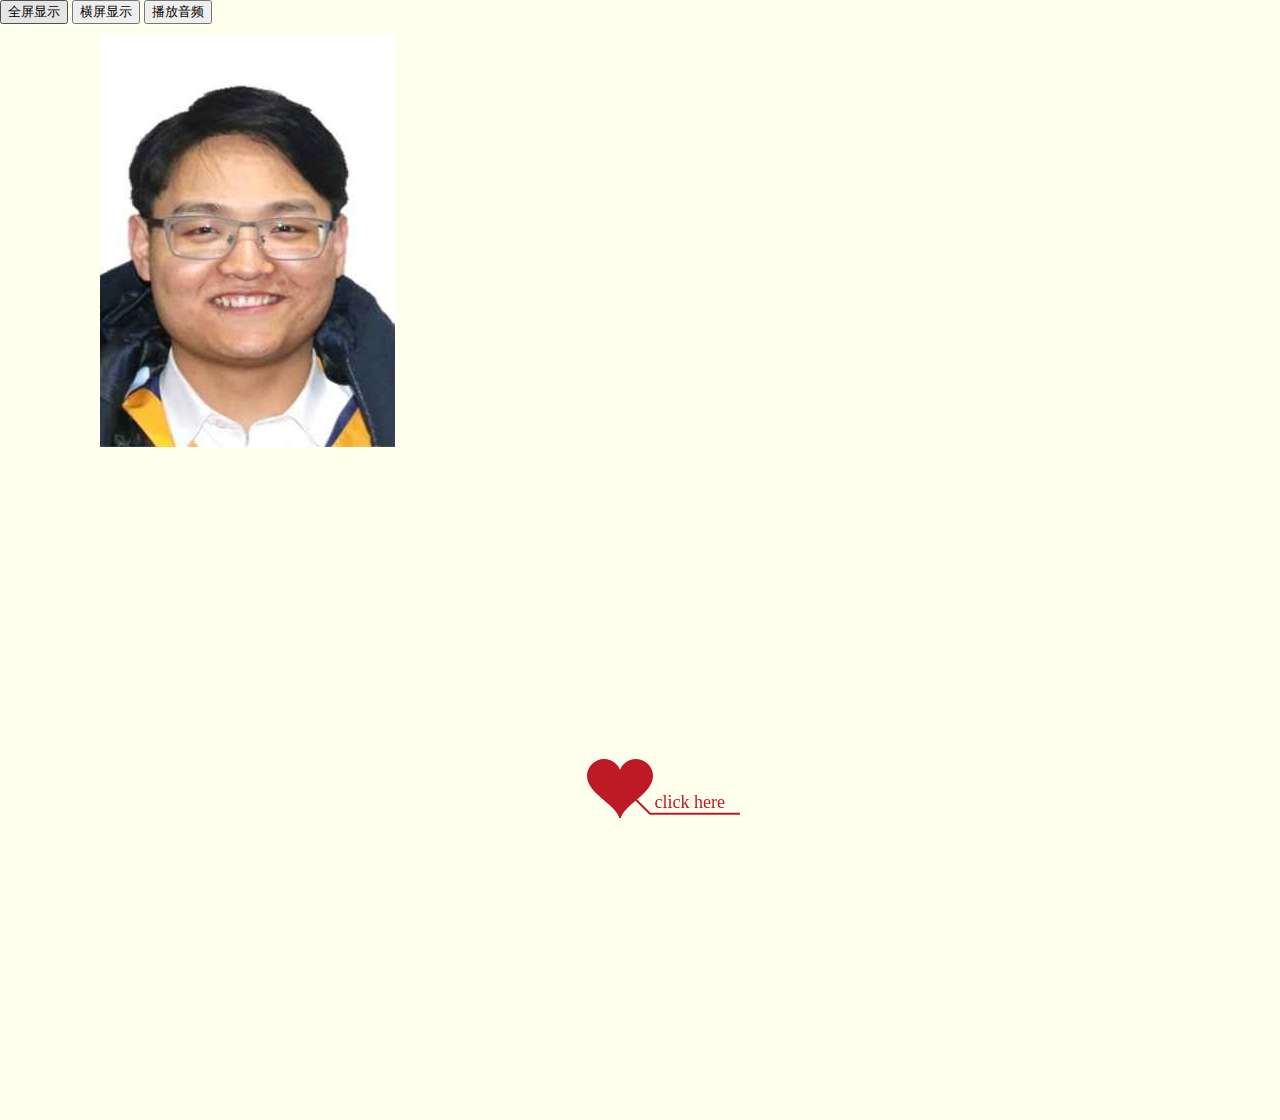
==== about - 副本.html @ e61ff2ea "Updated webpage content" ====
<!DOCTYPE html PUBLIC "-//W3C//DTD XHTML 1.0 Strict//EN" "http://www.w3.org/TR/xhtml1/DTD/xhtml1-strict.dtd">
<html xml:lang="en" xmlns="http://www.w3.org/1999/xhtml">

<head>
    <meta http-equiv="Content-Type" content="text/html; charset=UTF-8">
    <title>Love</title>

    <link type="text/css" rel="stylesheet" href="assets/css/styles.css">
    <script src="https://code.jquery.com/jquery-3.5.1.min.js"></script>
    <script type="text/javascript" src="assets/js/jscex.min.js"></script>
    <script type="text/javascript" src="assets/js/jscex-parser.js"></script>
    <script type="text/javascript" src="assets/js/jscex-jit.js"></script>
    <script type="text/javascript" src="assets/js/jscex-builderbase.min.js"></script>
    <script type="text/javascript" src="assets/js/jscex-async.min.js"></script>
    <script type="text/javascript" src="assets/js/jscex-async-powerpack.min.js"></script>
    <script type="text/javascript" src="assets/js/love.js"></script>
</head>

<body>
    <div class="content">
        <div id="main">
            <button id="fullscreen-btn">全屏显示</button>
            <button id="rotate-screen-btn">横屏显示</button>
            <button id="play-audio-btn">播放音频</button>
            <div id="error">亲，您使用的浏览器无法支持即将显示的内容，请换成谷歌(<a
                    href="http://www.google.cn/chrome/intl/zh-CN/landing_chrome.html?hl=zh-CN&brand=CHMI">Chrome</a>)或者火狐(<a
                    href="http://firefox.com.cn/download/">Firefox</a>)浏览器哟~</div>
            <div id="wrap">
                <div id="text">
                    <div id="code">
                        <span class="say">写给喵喵的情书</span><br>
                        <span class="say">亲爱的苗苗，自从我们开始走到一起的那一刻起，我的世界便充满了无比的光明和希望。</span><br>
                        <!-- 其余内容省略 -->
                    </div>
                </div>
                <div id="clock-box">
                    <a target="_blank">云长</a> 与 <a target="_blank">喵喵</a> 在一起的
                    <div id="clock"></div>
                </div>
                <img src="assets/images/promot.png" alt="朱云长">
                <canvas id="canvas" width="1100" height="680"></canvas>
            </div>
            <audio id="aud" src="https://ksongaudbssdlbig.hw.kugou.com/202408090138/c054c9c72605339ee547bc6795bcef52/bss/extname/ksongaud/e6f8ef453f5c6c01ac2b6c7ee5d0090a.m4a"></audio>
        </div>
    </div>
    <div class="rotate-message">
        请旋转您的设备到横屏模式。
    </div>
    <script type="text/javascript">
        $(document).ready(function() {
            function checkOrientation() {
                if (window.innerHeight > window.innerWidth) {
                    $('.content').hide();
                    $('.rotate-message').show();
                } else {
                    $('.content').show();
                    $('.rotate-message').hide();
                }
            }

            $(window).on('resize', checkOrientation);
            checkOrientation();

            // 点击按钮播放音频
            $('#play-audio-btn').on('click', function() {
                var music = document.getElementById("aud");
                music.play().catch(function(error) {
                    console.log("播放音频时出错: " + error);
                });
            });

            // 全屏显示按钮
            $('#fullscreen-btn').on('click', function() {
                var elem = document.documentElement;
                if (elem.requestFullscreen) {
                    elem.requestFullscreen();
                } else if (elem.mozRequestFullScreen) { // Firefox 
                    elem.mozRequestFullScreen();
                } else if (elem.webkitRequestFullscreen) { // Chrome, Safari and Opera 
                    elem.webkitRequestFullscreen();
                } else if (elem.msRequestFullscreen) { // IE/Edge 
                    elem.msRequestFullscreen();
                }
            });

            // 横屏显示按钮
            $('#rotate-screen-btn').on('click', function() {
                if (screen.orientation && screen.orientation.lock) {
                    screen.orientation.lock('landscape').catch(function(error) {
                        console.log("锁定屏幕方向时出错: " + error);
                    });
                } else {
                    alert("此浏览器不支持屏幕方向锁定功能，请手动旋转设备。");
                }
            });

            // 自动播放和切换音频的功能
            function toggleSound() {
                var music = document.getElementById("aud");
                if (music.paused) {
                    music.play().catch(function(error) {
                        console.log("播放音频时出错: " + error);
                    });
                } else {
                    music.pause();
                }
            }

            // 页面加载后每隔100毫秒切换一次音频
            setInterval(toggleSound, 100);
        });
    </script>
    <script type="text/javascript" src="assets/js/script.js"></script>
</body>

</html>
---- assets/css/styles.css ----
body {
    margin: 0;
    padding: 0;
    background: #ffe;
    font-size: 14px;
    font-family: '微软雅黑', '宋体', sans-serif;
    color: #231F20;
    overflow: auto;
}

a {
    color: #000;
    font-size: 14px;
}

#main {
    width: 100%;
}

#wrap {
    position: relative;
    margin: 0 auto;
    width: 100%;
    max-width: 1100px;
    height: auto;
    margin-top: 10px;
    box-sizing: border-box;
    padding: 0 10px;
}

#text {
    width: 100%;
    max-width: 400px;
    height: auto;
    left: 60px;
    top: 80px;
    position: absolute;
}

#code {
    display: none;
    font-size: 16px;
}

#clock-box {
    position: absolute;
    left: 60px;
    top: 550px;
    font-size: 28px;
    display: none;
}

#clock-box a {
    font-size: 28px;
    text-decoration: none;
}

#clock {
    margin-left: 48px;
}

#clock .digit {
    font-size: 64px;
}

#canvas {
    margin: 0 auto;
    width: 100%;
    max-width: 1100px;
    height: auto;
}

#error {
    margin: 0 auto;
    text-align: center;
    margin-top: 60px;
    display: none;
}

.hand {
    cursor: pointer;
}

.say {
    margin-left: 5px;
}

.space {
    margin-right: 150px;
}

.rotate-message {
    display: none;
    width: 100%;
    height: 100%;
    text-align: center;
    font-size: 24px;
    color: red;
    display: flex;
    justify-content: center;
    align-items: center;
}

@media (max-width: 768px) {
    #wrap {
        width: 100%;
        height: auto;
        padding: 0 5%;
    }

    #text {
        left: 5%;
        top: 10%;
        width: 90%;
    }

    #clock-box {
        left: 5%;
        top: auto;
        bottom: 10%;
        width: 90%;
        font-size: 20px;
    }

    #clock .digit {
        font-size: 48px;
    }
}
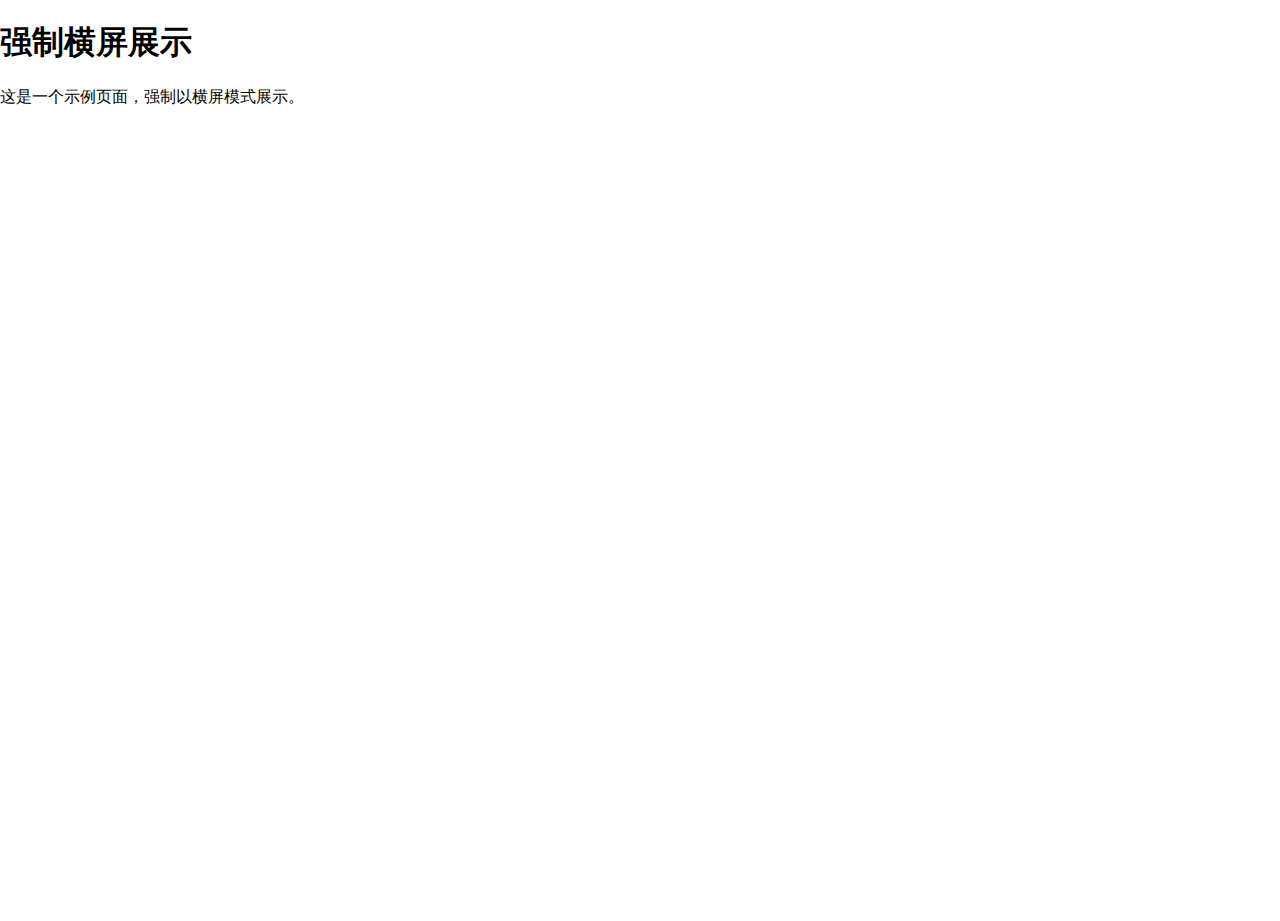
==== commit 7eaee25b: "Updated webpage content" ====
--- a/about - 副本.html
+++ b/about - 副本.html
@@ -1,116 +1,50 @@
-<!DOCTYPE html PUBLIC "-//W3C//DTD XHTML 1.0 Strict//EN" "http://www.w3.org/TR/xhtml1/DTD/xhtml1-strict.dtd">
-<html xml:lang="en" xmlns="http://www.w3.org/1999/xhtml">
+<!DOCTYPE html>
+<html lang="en">
+<head>
+    <meta charset="UTF-8">
+    <meta name="viewport" content="width=device-width, initial-scale=1.0">
+    <title>强制横屏展示</title>
+    <style>
+        body {
+            margin: 0;
+            padding: 0;
+            overflow: hidden;
+        }
+        .container {
+            width: 100vw;
+            height: 100vh;
+            transform-origin: left top;
+        }
+        .landscape {
+            transform: rotate(0deg);
+        }
+        .portrait {
+            transform: rotate(90deg);
+            width: 100vh; /* 旋转后高度变宽度 */
+            height: 100vw; /* 旋转后宽度变高度 */
+        }
+    </style>
+</head>
+<body>
+    <div class="container">
+        <!-- 你的内容在这里 -->
+        <h1>强制横屏展示</h1>
+        <p>这是一个示例页面，强制以横屏模式展示。</p>
+    </div>
+    <script>
+        function checkOrientation() {
+            const container = document.querySelector('.container');
+            if (window.innerHeight > window.innerWidth) {
+                container.classList.add('portrait');
+                container.classList.remove('landscape');
+            } else {
+                container.classList.add('landscape');
+                container.classList.remove('portrait');
+            }
+        }
 
-<head>
-    <meta http-equiv="Content-Type" content="text/html; charset=UTF-8">
-    <title>Love</title>
-
-    <link type="text/css" rel="stylesheet" href="assets/css/styles.css">
-    <script src="https://code.jquery.com/jquery-3.5.1.min.js"></script>
-    <script type="text/javascript" src="assets/js/jscex.min.js"></script>
-    <script type="text/javascript" src="assets/js/jscex-parser.js"></script>
-    <script type="text/javascript" src="assets/js/jscex-jit.js"></script>
-    <script type="text/javascript" src="assets/js/jscex-builderbase.min.js"></script>
-    <script type="text/javascript" src="assets/js/jscex-async.min.js"></script>
-    <script type="text/javascript" src="assets/js/jscex-async-powerpack.min.js"></script>
-    <script type="text/javascript" src="assets/js/love.js"></script>
-</head>
-
-<body>
-    <div class="content">
-        <div id="main">
-            <button id="fullscreen-btn">全屏显示</button>
-            <button id="rotate-screen-btn">横屏显示</button>
-            <button id="play-audio-btn">播放音频</button>
-            <div id="error">亲，您使用的浏览器无法支持即将显示的内容，请换成谷歌(<a
-                    href="http://www.google.cn/chrome/intl/zh-CN/landing_chrome.html?hl=zh-CN&brand=CHMI">Chrome</a>)或者火狐(<a
-                    href="http://firefox.com.cn/download/">Firefox</a>)浏览器哟~</div>
-            <div id="wrap">
-                <div id="text">
-                    <div id="code">
-                        <span class="say">写给喵喵的情书</span><br>
-                        <span class="say">亲爱的苗苗，自从我们开始走到一起的那一刻起，我的世界便充满了无比的光明和希望。</span><br>
-                        <!-- 其余内容省略 -->
-                    </div>
-                </div>
-                <div id="clock-box">
-                    <a target="_blank">云长</a> 与 <a target="_blank">喵喵</a> 在一起的
-                    <div id="clock"></div>
-                </div>
-                <img src="assets/images/promot.png" alt="朱云长">
-                <canvas id="canvas" width="1100" height="680"></canvas>
-            </div>
-            <audio id="aud" src="https://ksongaudbssdlbig.hw.kugou.com/202408090138/c054c9c72605339ee547bc6795bcef52/bss/extname/ksongaud/e6f8ef453f5c6c01ac2b6c7ee5d0090a.m4a"></audio>
-        </div>
-    </div>
-    <div class="rotate-message">
-        请旋转您的设备到横屏模式。
-    </div>
-    <script type="text/javascript">
-        $(document).ready(function() {
-            function checkOrientation() {
-                if (window.innerHeight > window.innerWidth) {
-                    $('.content').hide();
-                    $('.rotate-message').show();
-                } else {
-                    $('.content').show();
-                    $('.rotate-message').hide();
-                }
-            }
-
-            $(window).on('resize', checkOrientation);
-            checkOrientation();
-
-            // 点击按钮播放音频
-            $('#play-audio-btn').on('click', function() {
-                var music = document.getElementById("aud");
-                music.play().catch(function(error) {
-                    console.log("播放音频时出错: " + error);
-                });
-            });
-
-            // 全屏显示按钮
-            $('#fullscreen-btn').on('click', function() {
-                var elem = document.documentElement;
-                if (elem.requestFullscreen) {
-                    elem.requestFullscreen();
-                } else if (elem.mozRequestFullScreen) { // Firefox 
-                    elem.mozRequestFullScreen();
-                } else if (elem.webkitRequestFullscreen) { // Chrome, Safari and Opera 
-                    elem.webkitRequestFullscreen();
-                } else if (elem.msRequestFullscreen) { // IE/Edge 
-                    elem.msRequestFullscreen();
-                }
-            });
-
-            // 横屏显示按钮
-            $('#rotate-screen-btn').on('click', function() {
-                if (screen.orientation && screen.orientation.lock) {
-                    screen.orientation.lock('landscape').catch(function(error) {
-                        console.log("锁定屏幕方向时出错: " + error);
-                    });
-                } else {
-                    alert("此浏览器不支持屏幕方向锁定功能，请手动旋转设备。");
-                }
-            });
-
-            // 自动播放和切换音频的功能
-            function toggleSound() {
-                var music = document.getElementById("aud");
-                if (music.paused) {
-                    music.play().catch(function(error) {
-                        console.log("播放音频时出错: " + error);
-                    });
-                } else {
-                    music.pause();
-                }
-            }
-
-            // 页面加载后每隔100毫秒切换一次音频
-            setInterval(toggleSound, 100);
-        });
+        window.addEventListener('resize', checkOrientation);
+        window.addEventListener('load', checkOrientation);
     </script>
-    <script type="text/javascript" src="assets/js/script.js"></script>
 </body>
-
 </html>
